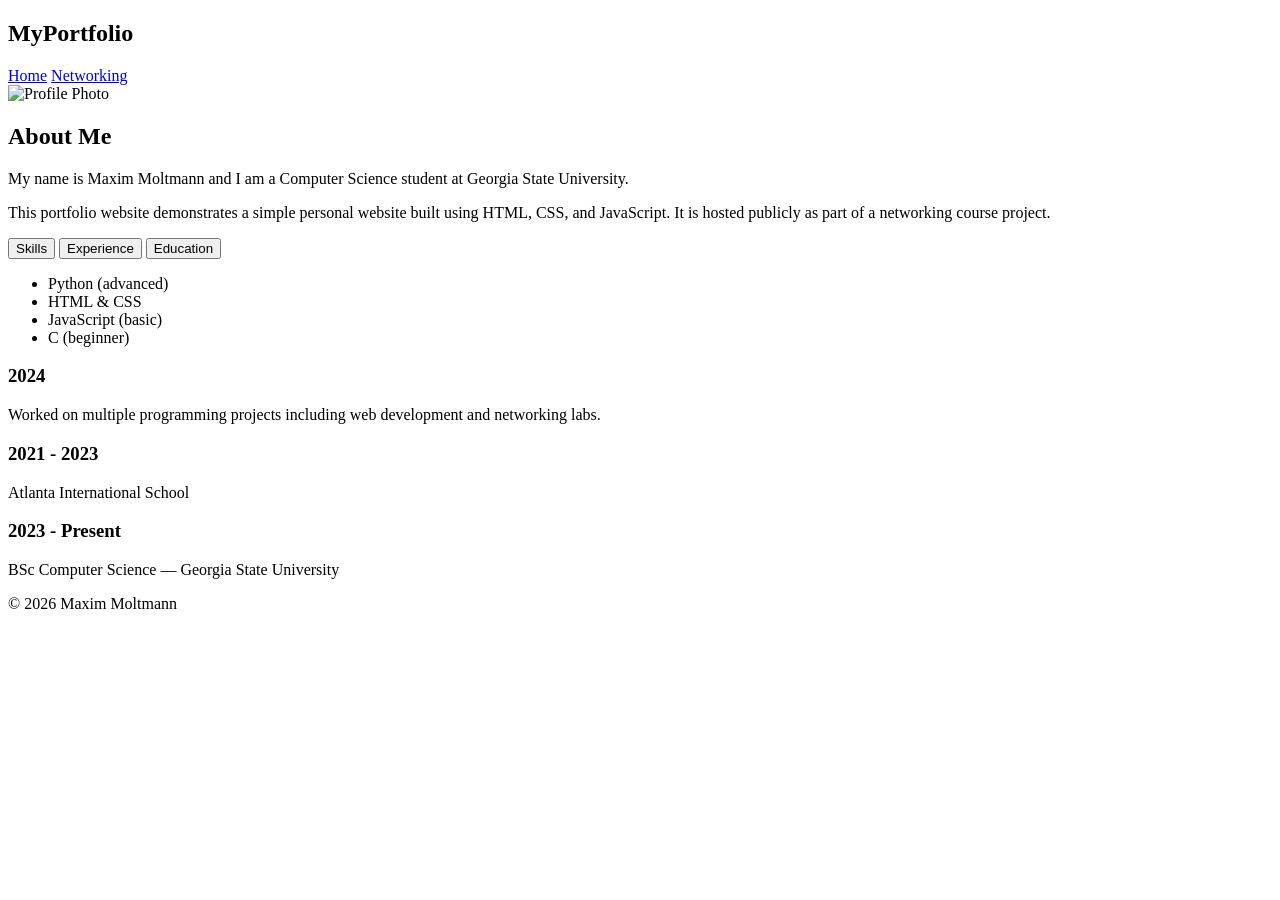
==== index.html @ 703df7dc "Create index.html" ====
<!DOCTYPE html>
<html lang="en">

<head>
<meta charset="UTF-8">
<meta name="viewport" content="width=device-width, initial-scale=1.0">
<title>My Portfolio</title>
<link rel="stylesheet" href="style.css">
</head>

<body>

<header>
<nav class="navbar">
<h1 class="logo">MyPortfolio</h1>

<div class="nav-links">
<a href="index.html">Home</a>
<a href="networking.html">Networking</a>
</div>

</nav>
</header>

<main>

<section class="about-section">

<div class="image-container">
<img src="images/profile.jpg" alt="Profile Photo" class="profile-image">
</div>

<div class="text-container">
<h2>About Me</h2>

<p>
My name is Maxim Moltmann and I am a Computer Science student at Georgia State University.
</p>

<p>
This portfolio website demonstrates a simple personal website built using HTML, CSS,
and JavaScript. It is hosted publicly as part of a networking course project.
</p>

</div>

</section>


<section class="tabs-section">

<div class="tabs">
<button class="tab-button active" data-tab="skills">Skills</button>
<button class="tab-button" data-tab="experience">Experience</button>
<button class="tab-button" data-tab="education">Education</button>
</div>

<div class="tab-content">

<div id="skills" class="tab-panel active">
<ul>
<li>Python (advanced)</li>
<li>HTML & CSS</li>
<li>JavaScript (basic)</li>
<li>C (beginner)</li>
</ul>
</div>


<div id="experience" class="tab-panel">

<div class="timeline">

<div class="timeline-item">
<h3>2024</h3>
<p>Worked on multiple programming projects including web development and networking labs.</p>
</div>

</div>

</div>


<div id="education" class="tab-panel">

<div class="timeline">

<div class="timeline-item">
<h3>2021 - 2023</h3>
<p>Atlanta International School</p>
</div>

<div class="timeline-item">
<h3>2023 - Present</h3>
<p>BSc Computer Science — Georgia State University</p>
</div>

</div>

</div>

</div>

</section>

</main>


<footer>
<p>© 2026 Maxim Moltmann</p>
</footer>

<script src="script.js"></script>

</body>
</html>
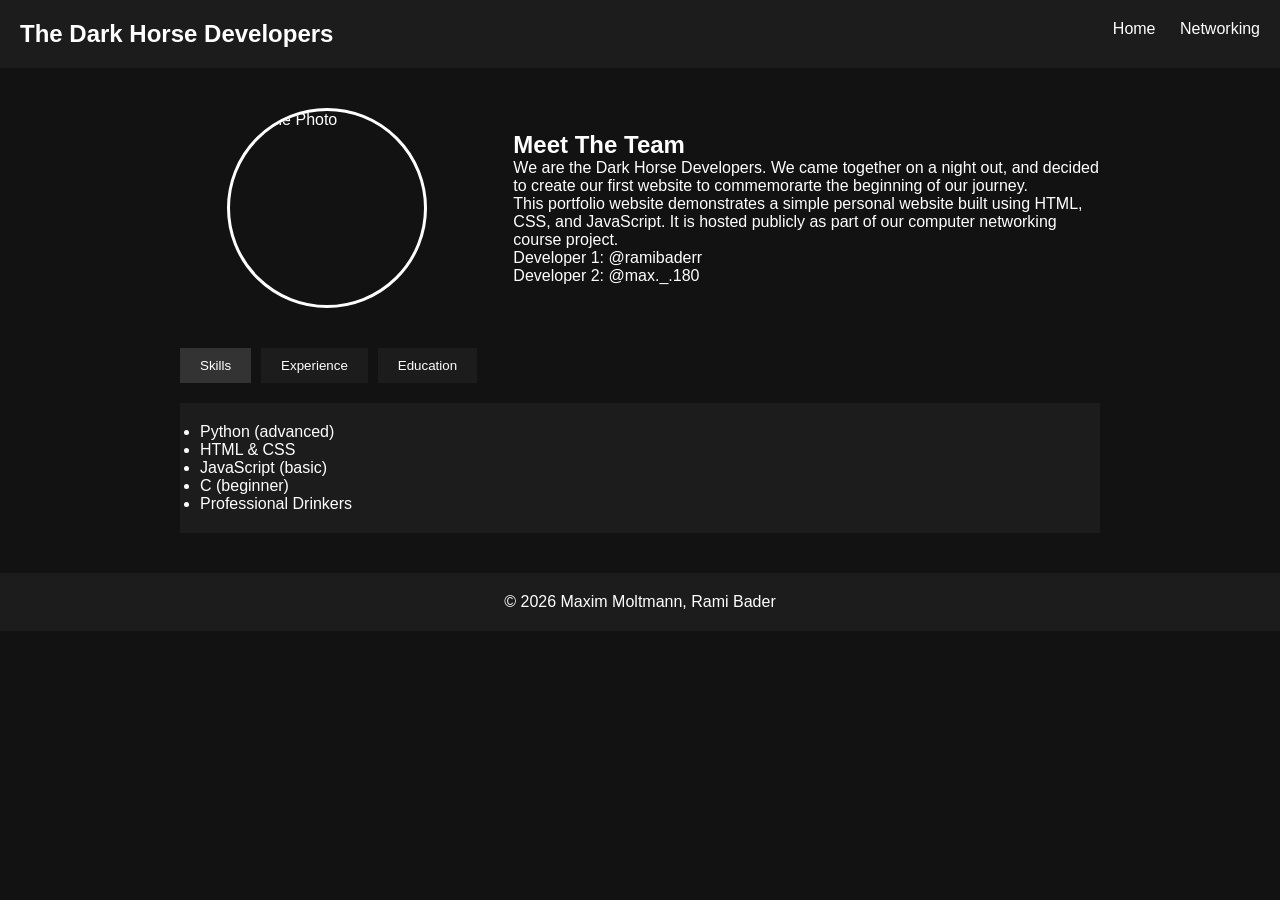
==== commit 3ab3bf2e: "Update index.html" ====
--- a/index.html
+++ b/index.html
@@ -12,7 +12,7 @@
 
 <header>
 <nav class="navbar">
-<h1 class="logo">MyPortfolio</h1>
+<h1 class="logo">The Dark Horse Developers</h1>
 
 <div class="nav-links">
 <a href="index.html">Home</a>
@@ -31,15 +31,23 @@
 </div>
 
 <div class="text-container">
-<h2>About Me</h2>
+<h2>Meet The Team</h2>
 
 <p>
-My name is Maxim Moltmann and I am a Computer Science student at Georgia State University.
+We are the Dark Horse Developers. We came together on a night out, and decided to create our first website to commemorarte the beginning of our journey.
 </p>
 
 <p>
 This portfolio website demonstrates a simple personal website built using HTML, CSS,
-and JavaScript. It is hosted publicly as part of a networking course project.
+and JavaScript. It is hosted publicly as part of our computer networking course project.
+</p>
+
+<p>
+Developer 1: @ramibaderr
+</p>
+  
+<p>
+Developer 2: @max._.180
 </p>
 
 </div>
@@ -63,6 +71,7 @@
 <li>HTML & CSS</li>
 <li>JavaScript (basic)</li>
 <li>C (beginner)</li>
+<li>Professional Drinkers</li>
 </ul>
 </div>
 
@@ -72,8 +81,8 @@
 <div class="timeline">
 
 <div class="timeline-item">
-<h3>2024</h3>
-<p>Worked on multiple programming projects including web development and networking labs.</p>
+<h3>2026</h3>
+<p>Coding, Software Development, Going Out, Having Fun</p>
 </div>
 
 </div>
@@ -87,12 +96,12 @@
 
 <div class="timeline-item">
 <h3>2021 - 2023</h3>
-<p>Atlanta International School</p>
+<p>BS Academy: Graduating with a degree in FINESSE</p>
 </div>
 
 <div class="timeline-item">
 <h3>2023 - Present</h3>
-<p>BSc Computer Science — Georgia State University</p>
+<p>College of Science and Tequila</p>
 </div>
 
 </div>
@@ -107,7 +116,7 @@
 
 
 <footer>
-<p>© 2026 Maxim Moltmann</p>
+<p>© 2026 Maxim Moltmann, Rami Bader</p>
 </footer>
 
 <script src="script.js"></script>
--- a/style.css
+++ b/style.css
@@ -0,0 +1,98 @@
+* {
+margin:0;
+padding:0;
+box-sizing:border-box;
+}
+
+body{
+font-family:Arial, Helvetica, sans-serif;
+background:#121212;
+color:white;
+}
+
+.navbar{
+display:flex;
+justify-content:space-between;
+padding:20px;
+background:#1c1c1c;
+}
+
+.nav-links a{
+color:white;
+margin-left:20px;
+text-decoration:none;
+}
+
+main{
+max-width:1000px;
+margin:auto;
+padding:40px;
+}
+
+.about-section{
+display:flex;
+gap:40px;
+align-items:center;
+margin-bottom:40px;
+}
+
+.image-container{
+flex:1;
+display:flex;
+justify-content:center;
+}
+
+.profile-image{
+width:200px;
+height:200px;
+border-radius:50%;
+object-fit:cover;
+border:3px solid white;
+}
+
+.text-container{
+flex:2;
+}
+
+.tabs{
+display:flex;
+gap:10px;
+margin-bottom:20px;
+}
+
+.tab-button{
+padding:10px 20px;
+border:none;
+background:#1c1c1c;
+color:white;
+cursor:pointer;
+}
+
+.tab-button.active{
+background:#333;
+}
+
+.tab-content{
+background:#1c1c1c;
+padding:20px;
+}
+
+.tab-panel{
+display:none;
+}
+
+.tab-panel.active{
+display:block;
+}
+
+.timeline-item{
+background:#2a2a2a;
+padding:10px;
+margin-bottom:10px;
+}
+
+footer{
+text-align:center;
+padding:20px;
+background:#1c1c1c;
+}
